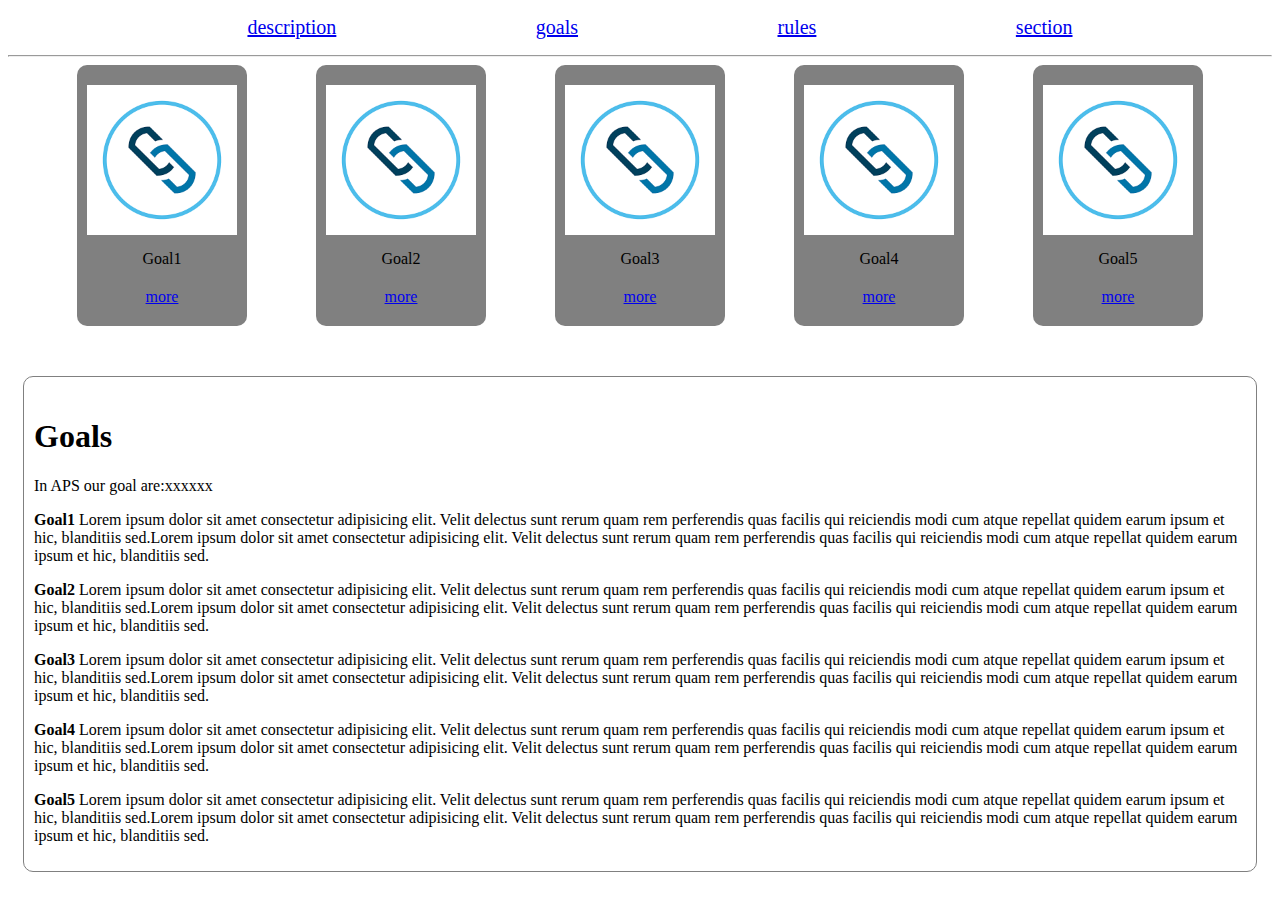
==== goals.html @ 43ea86b9 "add to Github" ====
<!DOCTYPE html>
<html lang="en">
<head>
    <meta charset="UTF-8">
    <meta http-equiv="X-UA-Compatible" content="IE=edge">
    <meta name="viewport" content="width=device-width, initial-scale=1.0">
    <title>Document</title>
</head>
<body>
    <link rel="stylesheet" href="./css/style.css"/>
</body>
<header>
    <nav>
        <ul>
            <li><a href="./index.html">description</a></li>
            <li><a href="./goals.html">goals</a></li>
            <li><a href="./rules.html">rules</a></li>
            <li><a href="./section.html">section</a></li>
        </ul>
    </nav>
</header>
<hr/>
<main>

<div class="list">
    <section class="sec">
        <img src="./img/download.png"/>
        <span style="text-align: center;padding-bottom: 10px;margin-bottom: 10px;">Goal1</span>
        <span style="text-align: center;" >
            <a style="text-align: center;" href="/">more</a>
        </span>
    </section>
    <section class="sec">
        <img src="./img/download.png"/>
        <span style="text-align: center;padding-bottom: 10px;margin-bottom: 10px;">Goal2</span>
        <span style="text-align: center;" >
            <a style="text-align: center;" href="/">more</a>
        </span> 
   </section>
    <section class="sec">
        <img src="./img/download.png"/>
        <span style="text-align: center;padding-bottom: 10px;margin-bottom: 10px;">Goal3</span>
        <span style="text-align: center;" >
            <a style="text-align: center;" href="/">more</a>
        </span>
    </section>
    <section class="sec">
        <img src="./img/download.png"/>
        <span style="text-align: center;padding-bottom: 10px;margin-bottom: 10px;">Goal4</span>
        <span style="text-align: center;" >
            <a style="text-align: center;" href="/">more</a>
        </span> 
   </section>
    <section class="sec">
        <img src="./img/download.png"/>
        <span style="text-align: center;padding-bottom: 10px;margin-bottom: 10px;">Goal5</span>
        <span style="text-align: center;" >
            <a style="text-align: center;" href="/">more</a>
        </span>
    </section>
</div>
<article class="article">
    <h1>
        Goals
    </h1>
    <p>
        In APS our goal are:xxxxxx
    </p>
    </h1>
    <p>
        <span class="goal-paragraph">Goal1</span> Lorem ipsum dolor sit amet consectetur adipisicing elit. Velit delectus sunt rerum quam rem perferendis quas facilis qui reiciendis modi cum atque repellat quidem earum ipsum et hic, blanditiis sed.Lorem ipsum dolor sit amet consectetur adipisicing elit. Velit delectus sunt rerum quam rem perferendis quas facilis qui reiciendis modi cum atque repellat quidem earum ipsum et hic, blanditiis sed.
    </p>
    </h1>
    <p>
        <span class="goal-paragraph">Goal2</span> Lorem ipsum dolor sit amet consectetur adipisicing elit. Velit delectus sunt rerum quam rem perferendis quas facilis qui reiciendis modi cum atque repellat quidem earum ipsum et hic, blanditiis sed.Lorem ipsum dolor sit amet consectetur adipisicing elit. Velit delectus sunt rerum quam rem perferendis quas facilis qui reiciendis modi cum atque repellat quidem earum ipsum et hic, blanditiis sed.
    </p>
    </h1>
    <p>
        <span class="goal-paragraph">Goal3</span> Lorem ipsum dolor sit amet consectetur adipisicing elit. Velit delectus sunt rerum quam rem perferendis quas facilis qui reiciendis modi cum atque repellat quidem earum ipsum et hic, blanditiis sed.Lorem ipsum dolor sit amet consectetur adipisicing elit. Velit delectus sunt rerum quam rem perferendis quas facilis qui reiciendis modi cum atque repellat quidem earum ipsum et hic, blanditiis sed.
    </p>
    </h1>
    <p>
        <span class="goal-paragraph">Goal4</span> Lorem ipsum dolor sit amet consectetur adipisicing elit. Velit delectus sunt rerum quam rem perferendis quas facilis qui reiciendis modi cum atque repellat quidem earum ipsum et hic, blanditiis sed.Lorem ipsum dolor sit amet consectetur adipisicing elit. Velit delectus sunt rerum quam rem perferendis quas facilis qui reiciendis modi cum atque repellat quidem earum ipsum et hic, blanditiis sed.
    </p>
    </h1>
    <p>
        <span class="goal-paragraph">Goal5</span> Lorem ipsum dolor sit amet consectetur adipisicing elit. Velit delectus sunt rerum quam rem perferendis quas facilis qui reiciendis modi cum atque repellat quidem earum ipsum et hic, blanditiis sed.Lorem ipsum dolor sit amet consectetur adipisicing elit. Velit delectus sunt rerum quam rem perferendis quas facilis qui reiciendis modi cum atque repellat quidem earum ipsum et hic, blanditiis sed.
    </p>
</article>
</main>
</html>
---- css/style.css ----
ul {
  display: flex;
  flex-direction: row;
  justify-content: space-evenly;
  flex-wrap: wrap;
}
ul li {
  list-style: none;
}
li a {
  font-size: 20px;
}
.article {
  border: 1px solid gray;
  border-radius: 10px;
  padding: 20px 10px 10px 10px;
  margin: 30px 15px 15px 15px;
}
section {
  background-color: gray;
  border-radius: 10px;
  padding: 20px 10px 20px 10px;
  display: flex;
  flex-direction: column;
  margin-bottom: 20px;
}
img {
  display: inline;
  margin-bottom: 15px;
}
.list {
  display: flex;
  flex-direction: row;
  justify-content: space-evenly;
  flex-wrap: wrap;
}
.link {
  background-color: rgb(231, 67, 67);
  border-radius: 5px;
  color: black;
  padding: 6px;
}
.sec {
  width: 150px;
}
table {
  width: 90%;
  border-radius: 5px;
  text-align: center;
}
table,
tr,
td {
  border: 1px solid black;
}
.article-table {
  display: flex;
  justify-content: center;
}
.goal-paragraph {
  font-weight: bold;
}
.rule-div{
    display: inline-block;
    width: 10%;
    border-right: 1px solid black;
}
.rule-desc-div{
    padding-left: 30px;
    display: inline-block;
    width: 90%;
}
.p-0{
    padding: 0 5px 0 5px;
    margin: 0 5px 0 5px;
}
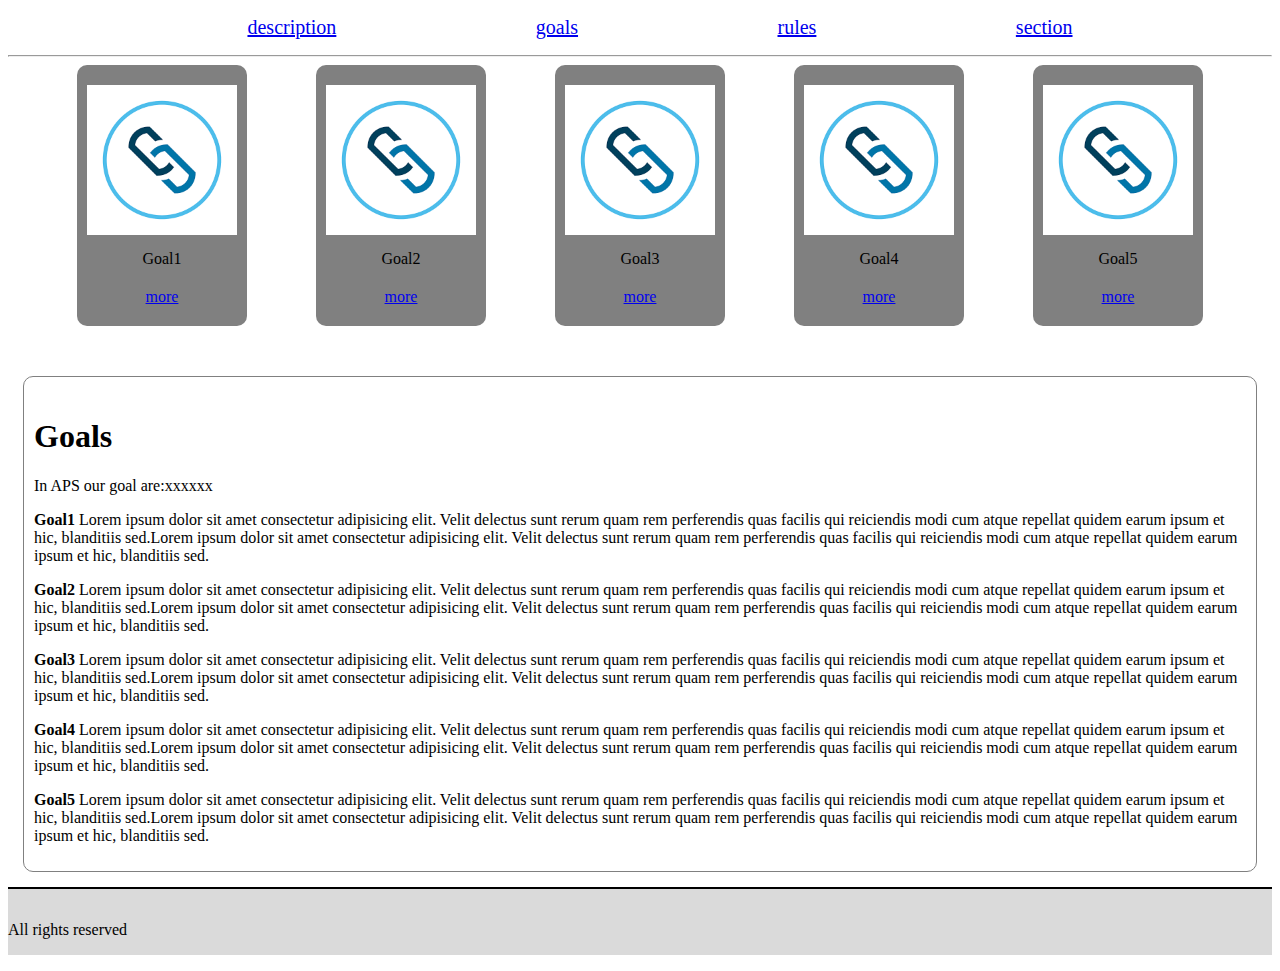
==== commit da150b1f: "add footer" ====
--- a/goals.html
+++ b/goals.html
@@ -88,4 +88,7 @@
     </p>
 </article>
 </main>
+<footer class="footer">
+    <p class="copyright-text">All rights reserved</p>
+</footer>
 </html>--- a/css/style.css
+++ b/css/style.css
@@ -60,17 +60,24 @@
 .goal-paragraph {
   font-weight: bold;
 }
-.rule-div{
-    display: inline-block;
-    width: 10%;
-    border-right: 1px solid black;
+.rule-div {
+  display: inline-block;
+  width: 10%;
+  border-right: 1px solid black;
 }
-.rule-desc-div{
-    padding-left: 30px;
-    display: inline-block;
-    width: 90%;
+.rule-desc-div {
+  padding-left: 30px;
+  display: inline-block;
+  width: 90%;
 }
-.p-0{
-    padding: 0 5px 0 5px;
-    margin: 0 5px 0 5px;
-}+.p-0 {
+  padding: 0 5px 0 5px;
+  margin: 0 5px 0 5px;
+}
+.footer {
+  background-color: rgb(218, 218, 218);
+  border-top: 2px solid black;
+}
+.copyright-text {
+  line-height: 50px;
+}
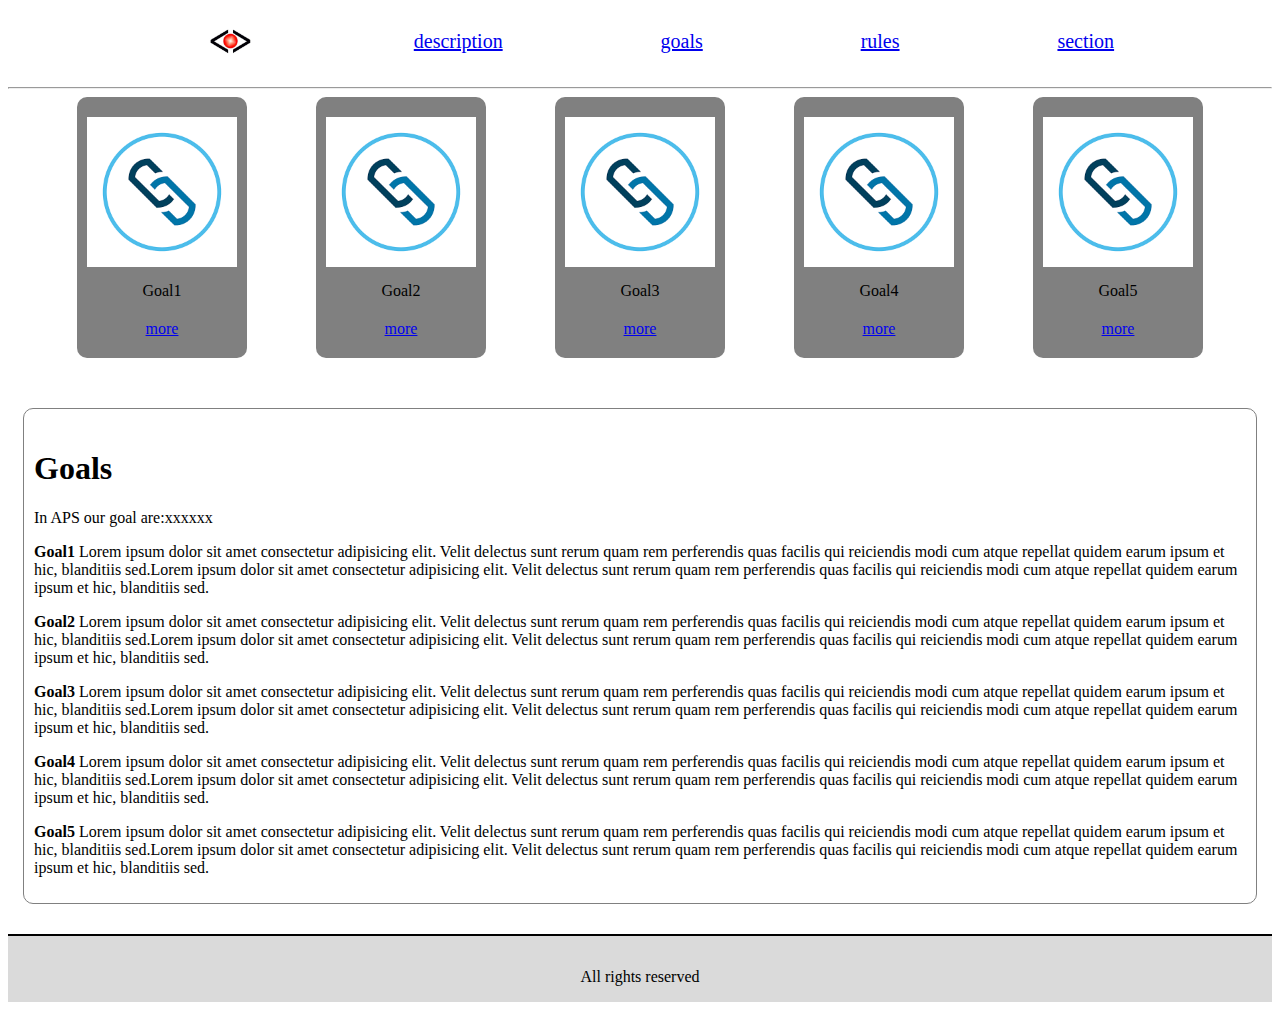
==== commit f3f3f550: "add APS icon" ====
--- a/goals.html
+++ b/goals.html
@@ -12,10 +12,11 @@
 <header>
     <nav>
         <ul>
-            <li><a href="./index.html">description</a></li>
-            <li><a href="./goals.html">goals</a></li>
-            <li><a href="./rules.html">rules</a></li>
-            <li><a href="./section.html">section</a></li>
+            <li><a href="./index.html"><img src="./img/download.jpg" class="icon menu" /></a></li>
+            <li><a href="./index.html" class="menu">description</a></li>
+            <li><a href="./goals.html" class="menu">goals</a></li>
+            <li><a href="./rules.html" class="menu">rules</a></li>
+            <li><a href="./section.html" class="menu">section</a></li>
         </ul>
     </nav>
 </header>
@@ -25,37 +26,37 @@
 <div class="list">
     <section class="sec">
         <img src="./img/download.png"/>
-        <span style="text-align: center;padding-bottom: 10px;margin-bottom: 10px;">Goal1</span>
-        <span style="text-align: center;" >
-            <a style="text-align: center;" href="/">more</a>
+        <span class="box">Goal1</span>
+        <span class="text-center" >
+            <a class="text-center" href="/">more</a>
         </span>
     </section>
     <section class="sec">
         <img src="./img/download.png"/>
-        <span style="text-align: center;padding-bottom: 10px;margin-bottom: 10px;">Goal2</span>
-        <span style="text-align: center;" >
-            <a style="text-align: center;" href="/">more</a>
+        <span class="box">Goal2</span>
+        <span class="text-center" >
+            <a class="text-center" href="/">more</a>
         </span> 
    </section>
     <section class="sec">
         <img src="./img/download.png"/>
-        <span style="text-align: center;padding-bottom: 10px;margin-bottom: 10px;">Goal3</span>
-        <span style="text-align: center;" >
-            <a style="text-align: center;" href="/">more</a>
+        <span class="box">Goal3</span>
+        <span class="text-center">
+            <a class="text-center" href="/">more</a>
         </span>
     </section>
     <section class="sec">
         <img src="./img/download.png"/>
-        <span style="text-align: center;padding-bottom: 10px;margin-bottom: 10px;">Goal4</span>
-        <span style="text-align: center;" >
-            <a style="text-align: center;" href="/">more</a>
+        <span class="box">Goal4</span>
+        <span class="text-center">
+            <a class="text-center" href="/">more</a>
         </span> 
    </section>
     <section class="sec">
         <img src="./img/download.png"/>
-        <span style="text-align: center;padding-bottom: 10px;margin-bottom: 10px;">Goal5</span>
-        <span style="text-align: center;" >
-            <a style="text-align: center;" href="/">more</a>
+        <span class="box">Goal5</span>
+        <span class="text-center">
+            <a class="text-center" href="/">more</a>
         </span>
     </section>
 </div>
--- a/css/style.css
+++ b/css/style.css
@@ -75,9 +75,27 @@
   margin: 0 5px 0 5px;
 }
 .footer {
+  margin-top: 30px;
   background-color: rgb(218, 218, 218);
   border-top: 2px solid black;
 }
 .copyright-text {
+  text-align: center;
   line-height: 50px;
+  height: 50px;
 }
+.box {
+  text-align: center;
+  padding-bottom: 10px;
+  margin-bottom: 10px;
+}
+.text-center{
+  text-align: center
+}
+.icon{
+  width: 50px;
+  margin: 0;
+}
+.menu{
+  line-height: 50px;
+}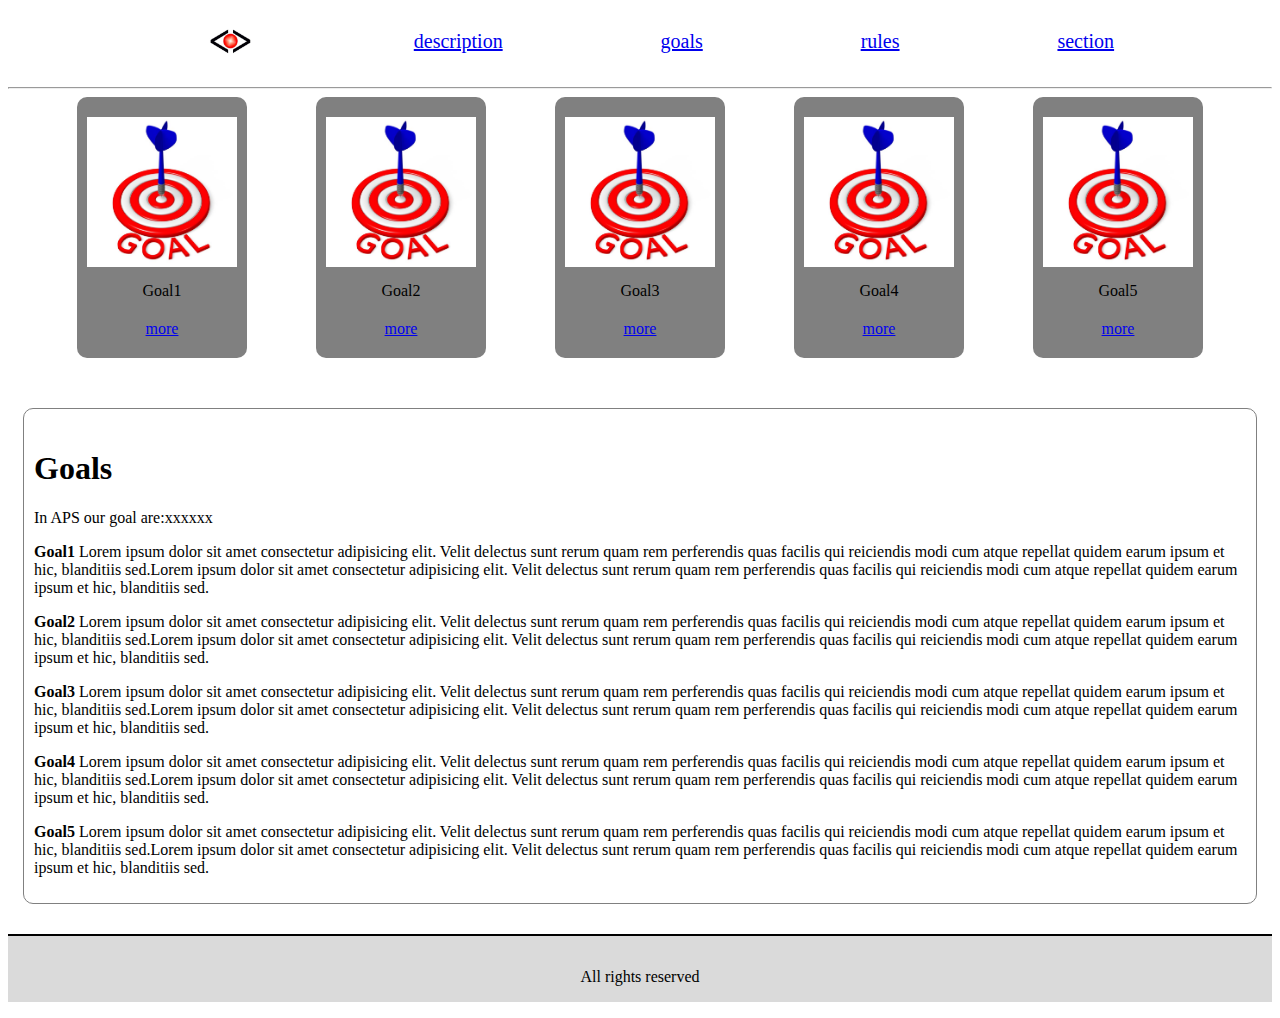
==== commit 019d06ab: "Update goals.html" ====
--- a/goals.html
+++ b/goals.html
@@ -25,35 +25,35 @@
 
 <div class="list">
     <section class="sec">
-        <img src="./img/download.png"/>
+        <img src="./img/Goal.jpg"/>
         <span class="box">Goal1</span>
         <span class="text-center" >
             <a class="text-center" href="/">more</a>
         </span>
     </section>
     <section class="sec">
-        <img src="./img/download.png"/>
+        <img src="./img/Goal.jpg"/>
         <span class="box">Goal2</span>
         <span class="text-center" >
             <a class="text-center" href="/">more</a>
         </span> 
    </section>
     <section class="sec">
-        <img src="./img/download.png"/>
+        <img src="./img/Goal.jpg"/>
         <span class="box">Goal3</span>
         <span class="text-center">
             <a class="text-center" href="/">more</a>
         </span>
     </section>
     <section class="sec">
-        <img src="./img/download.png"/>
+        <img src="./img/Goal.jpg"/>
         <span class="box">Goal4</span>
         <span class="text-center">
             <a class="text-center" href="/">more</a>
         </span> 
    </section>
     <section class="sec">
-        <img src="./img/download.png"/>
+        <img src="./img/Goal.jpg"/>
         <span class="box">Goal5</span>
         <span class="text-center">
             <a class="text-center" href="/">more</a>
@@ -92,4 +92,4 @@
 <footer class="footer">
     <p class="copyright-text">All rights reserved</p>
 </footer>
-</html>+</html>
--- a/css/style.css
+++ b/css/style.css
@@ -89,13 +89,30 @@
   padding-bottom: 10px;
   margin-bottom: 10px;
 }
-.text-center{
-  text-align: center
+.text-center {
+  text-align: center;
 }
-.icon{
+.icon {
   width: 50px;
   margin: 0;
 }
-.menu{
+.menu {
   line-height: 50px;
-}+}
+@media screen and (max-width: 992px) {
+  .rule-parent {
+    display: flex;
+    flex-direction: column;
+  }
+  .rule-div {
+    width: 100%;
+    border-right: none;
+    border-bottom: 1px solid black;
+    margin-bottom: 15px;
+  }
+  .rule-desc-div {
+    padding-left: 5px;
+    display: inline-block;
+    width: 100%;
+  }
+}
